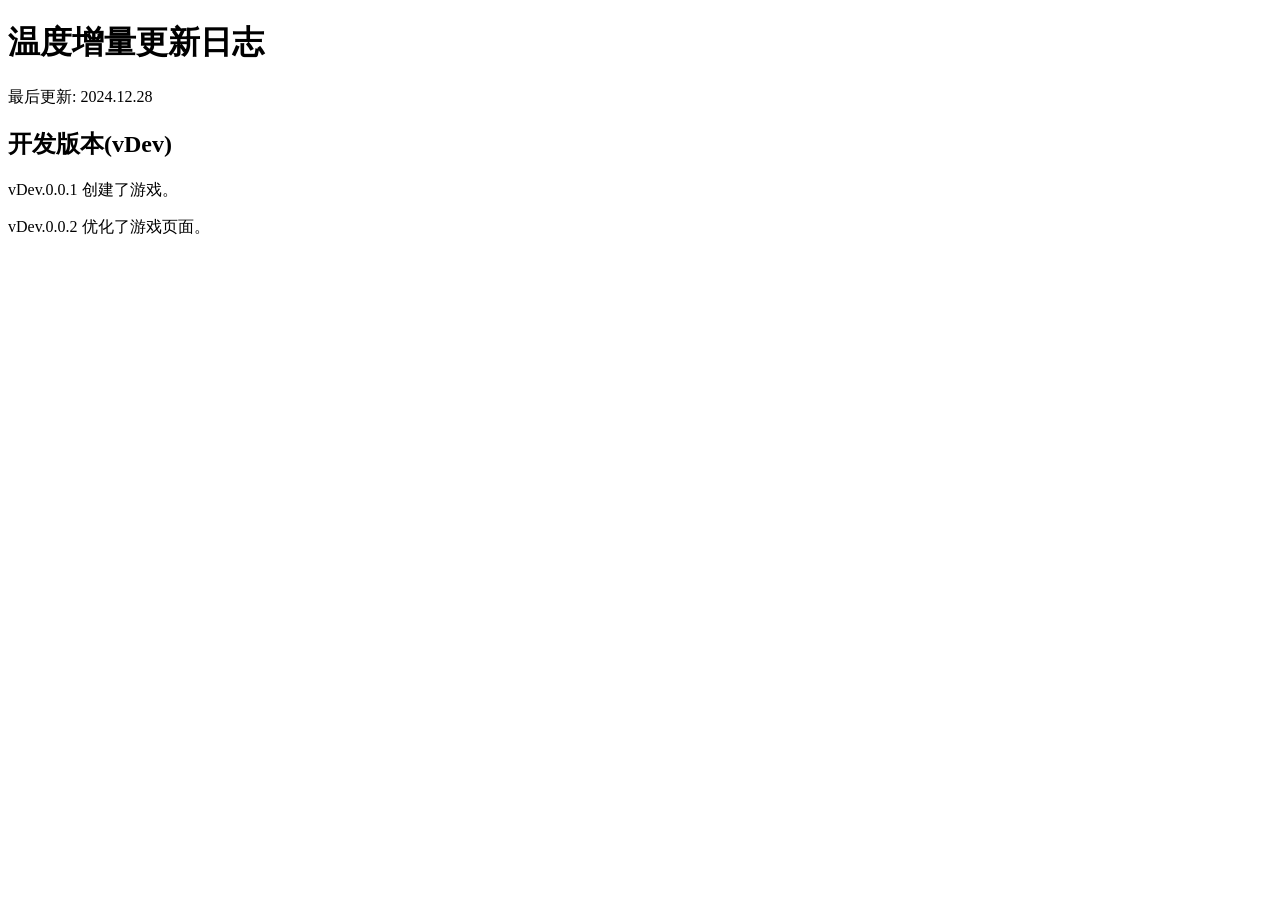
==== changelog.html @ f744e222 "Create changelog.html" ====
<!doctype html>
<html>
  <head>
    <meta charset="utf-8">
  </head>
  <body>
    <h1>温度增量更新日志</h1>
    <p>最后更新: 2024.12.28</p>
    <h2>开发版本(vDev)</h2>
    <p>vDev.0.0.1  创建了游戏。</p>
    <p>vDev.0.0.2  优化了游戏页面。</p>
  </body>
</html>
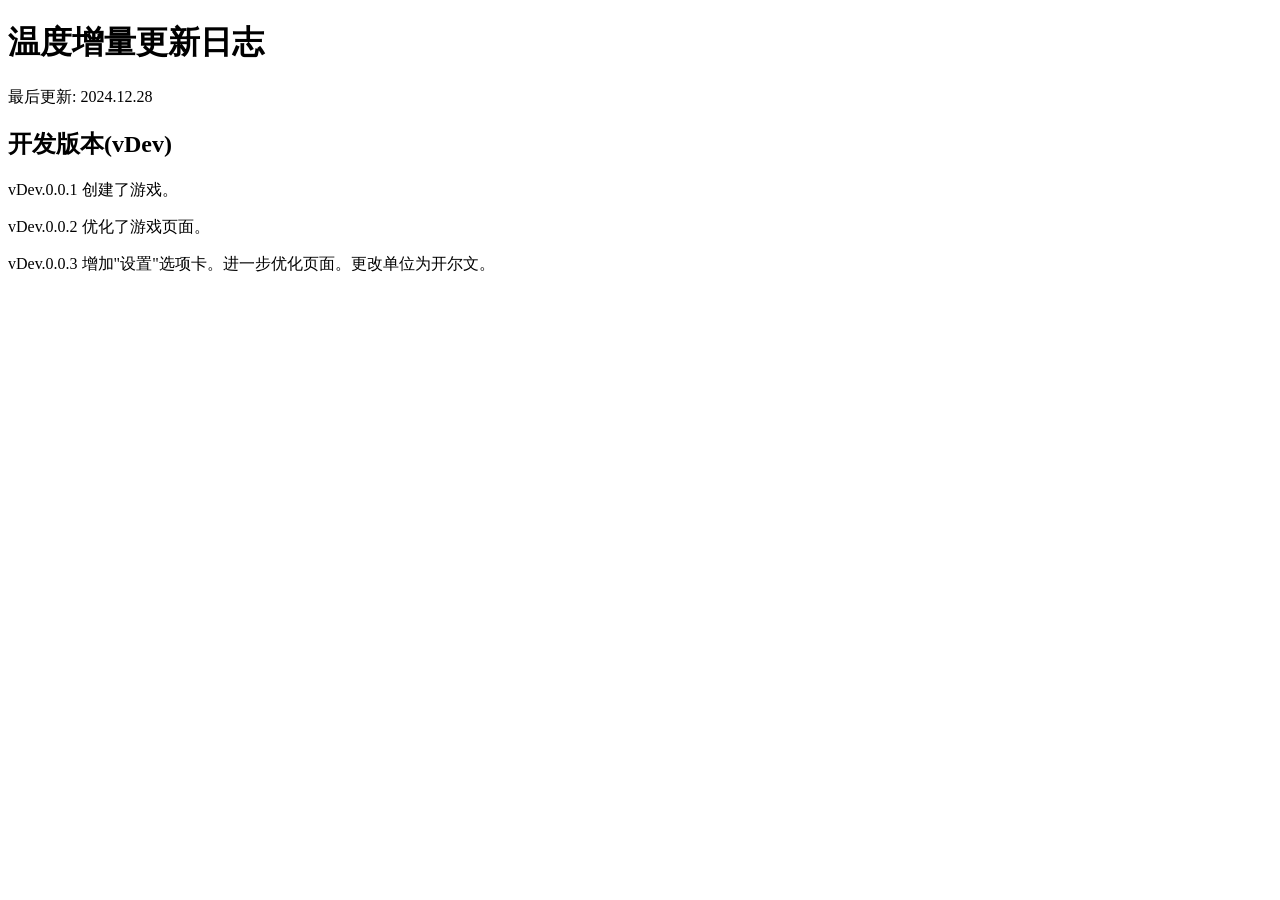
==== commit 6f0ea430: "Update changelog.html" ====
--- a/changelog.html
+++ b/changelog.html
@@ -9,5 +9,6 @@
     <h2>开发版本(vDev)</h2>
     <p>vDev.0.0.1  创建了游戏。</p>
     <p>vDev.0.0.2  优化了游戏页面。</p>
+    <p>vDev.0.0.3  增加"设置"选项卡。进一步优化页面。更改单位为开尔文。</p>
   </body>
 </html>
